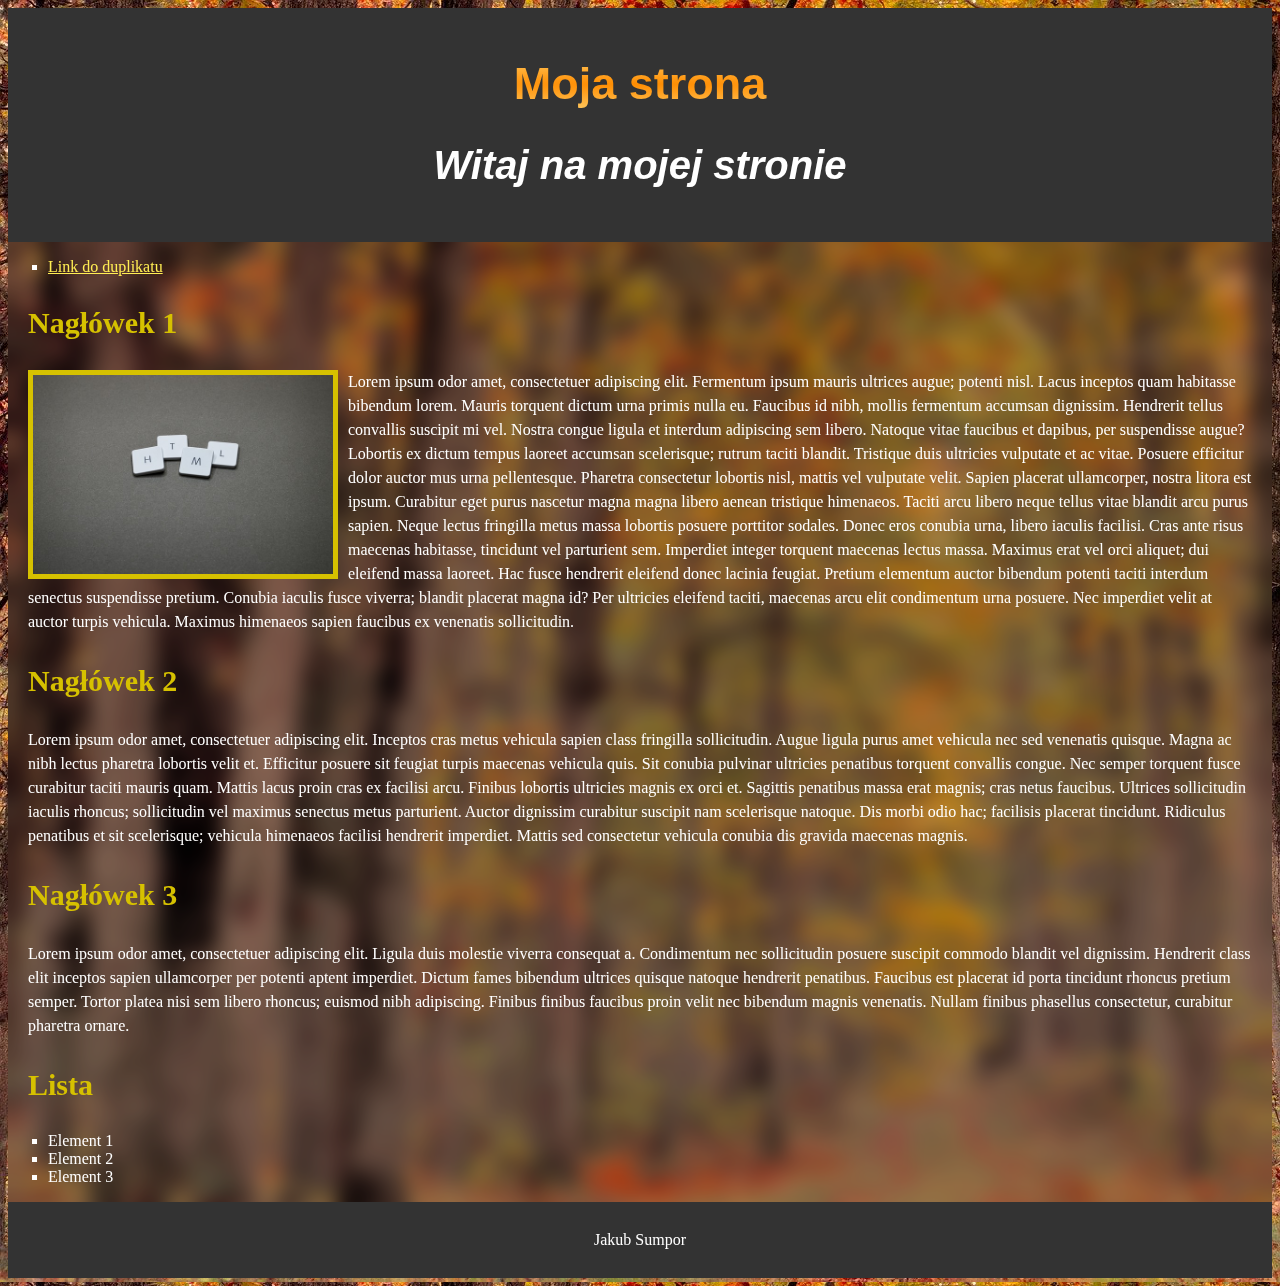
==== page1.html @ 8b6342b4 "Added files" ====
<!DOCTYPE html>
<html>
<head>
  <title>Moja strona</title>
  <link rel="stylesheet" href="page1.css">
  <meta name="viewport" content="width=device-width, initial-scale=1.0">
</head>
<body>
  <header>
    <h1>Moja strona</h1>
    <h2>Witaj na mojej stronie</h2>
  </header>
  <nav>
    <ul>
      <li><a href="page2.html">Link do duplikatu</a></li>
    </ul>
  </nav>
  <main>
    <h3>Nagłówek 1</h3>
    <p>
        <img src="./img.jpg" alt="Zdjecie" width="300px">
        Lorem ipsum odor amet, consectetuer adipiscing elit. Fermentum ipsum mauris ultrices augue; potenti nisl. Lacus inceptos quam habitasse bibendum lorem. Mauris torquent dictum urna primis nulla eu. Faucibus id nibh, mollis fermentum accumsan dignissim. Hendrerit tellus convallis suscipit mi vel. Nostra congue ligula et interdum adipiscing sem libero. Natoque vitae faucibus et dapibus, per suspendisse augue?

        Lobortis ex dictum tempus laoreet accumsan scelerisque; rutrum taciti blandit. Tristique duis ultricies vulputate et ac vitae. Posuere efficitur dolor auctor mus urna pellentesque. Pharetra consectetur lobortis nisl, mattis vel vulputate velit. Sapien placerat ullamcorper, nostra litora est ipsum. Curabitur eget purus nascetur magna magna libero aenean tristique himenaeos. Taciti arcu libero neque tellus vitae blandit arcu purus sapien. Neque lectus fringilla metus massa lobortis posuere porttitor sodales. Donec eros conubia urna, libero iaculis facilisi.
        
        Cras ante risus maecenas habitasse, tincidunt vel parturient sem. Imperdiet integer torquent maecenas lectus massa. Maximus erat vel orci aliquet; dui eleifend massa laoreet. Hac fusce hendrerit eleifend donec lacinia feugiat. Pretium elementum auctor bibendum potenti taciti interdum senectus suspendisse pretium. Conubia iaculis fusce viverra; blandit placerat magna id? Per ultricies eleifend taciti, maecenas arcu elit condimentum urna posuere. Nec imperdiet velit at auctor turpis vehicula. Maximus himenaeos sapien faucibus ex venenatis sollicitudin.
    </p>
    <h3>Nagłówek 2</h3>
    <p>
        Lorem ipsum odor amet, consectetuer adipiscing elit. Inceptos cras metus vehicula sapien class fringilla sollicitudin. Augue ligula purus amet vehicula nec sed venenatis quisque. Magna ac nibh lectus pharetra lobortis velit et. Efficitur posuere sit feugiat turpis maecenas vehicula quis. Sit conubia pulvinar ultricies penatibus torquent convallis congue. Nec semper torquent fusce curabitur taciti mauris quam. Mattis lacus proin cras ex facilisi arcu. Finibus lobortis ultricies magnis ex orci et.

        Sagittis penatibus massa erat magnis; cras netus faucibus. Ultrices sollicitudin iaculis rhoncus; sollicitudin vel maximus senectus metus parturient. Auctor dignissim curabitur suscipit nam scelerisque natoque. Dis morbi odio hac; facilisis placerat tincidunt. Ridiculus penatibus et sit scelerisque; vehicula himenaeos facilisi hendrerit imperdiet. Mattis sed consectetur vehicula conubia dis gravida maecenas magnis.
    </p>
    <h3>Nagłówek 3</h3>
    <p>
        Lorem ipsum odor amet, consectetuer adipiscing elit. Ligula duis molestie viverra consequat a. Condimentum nec sollicitudin posuere suscipit commodo blandit vel dignissim. Hendrerit class elit inceptos sapien ullamcorper per potenti aptent imperdiet. Dictum fames bibendum ultrices quisque natoque hendrerit penatibus. Faucibus est placerat id porta tincidunt rhoncus pretium semper. Tortor platea nisi sem libero rhoncus; euismod nibh adipiscing. Finibus finibus faucibus proin velit nec bibendum magnis venenatis. Nullam finibus phasellus consectetur, curabitur pharetra ornare.
    </p>
    <h3>Lista</h3>
    <ul>
      <li>Element 1</li>
      <li>Element 2</li>
      <li>Element 3</li>
    </ul>
  </main>
  <footer>
    <p>Jakub Sumpor</p>
  </footer>
</body>
</html>
---- page1.css ----
body {
    background-image: url('./background1.jpg');
    backdrop-filter: blur(10px) brightness(80%);
}

h1 {
  font-family: 'Segoe UI', Tahoma, Geneva, Verdana, sans-serif;
  font-size: 45px;
  font-weight: bold;
  text-align: center;
  background: radial-gradient(#ff8c00, #ffe084);
  -webkit-background-clip: text;
  background-clip: text;
  -webkit-text-fill-color: transparent;
}

h2 {
  font-family: 'Segoe UI', Tahoma, Geneva, Verdana, sans-serif;
  font-size: 40px;
  font-style: italic;
}

h3 {
  font-size: 30px;
  font-weight: bold;
  color: rgb(214, 193, 0);
  margin-left: 20px;
  margin-right: 20px;
}

p {
  font-size: 16px;
  line-height: 24px;
  color: #fff;
  margin-left: 20px;
  margin-right: 20px;
}

p img {
  float: left;
  margin-right: 10px;
}

ul {
  list-style-type: square;
  margin-left: 20px;
  padding-left: 20px;
  color: #fff;
}

header {
  background-color: #333;
  color: #fff;
  padding: 20px;
  text-align: center;
}

a {
  color: #ffee53;
}

footer {
  background-color: #333;
  color: #fff;
  padding: 10px;
  text-align: center;
  clear: both;
}

img {
    border: 5px solid rgb(214, 193, 0);
}
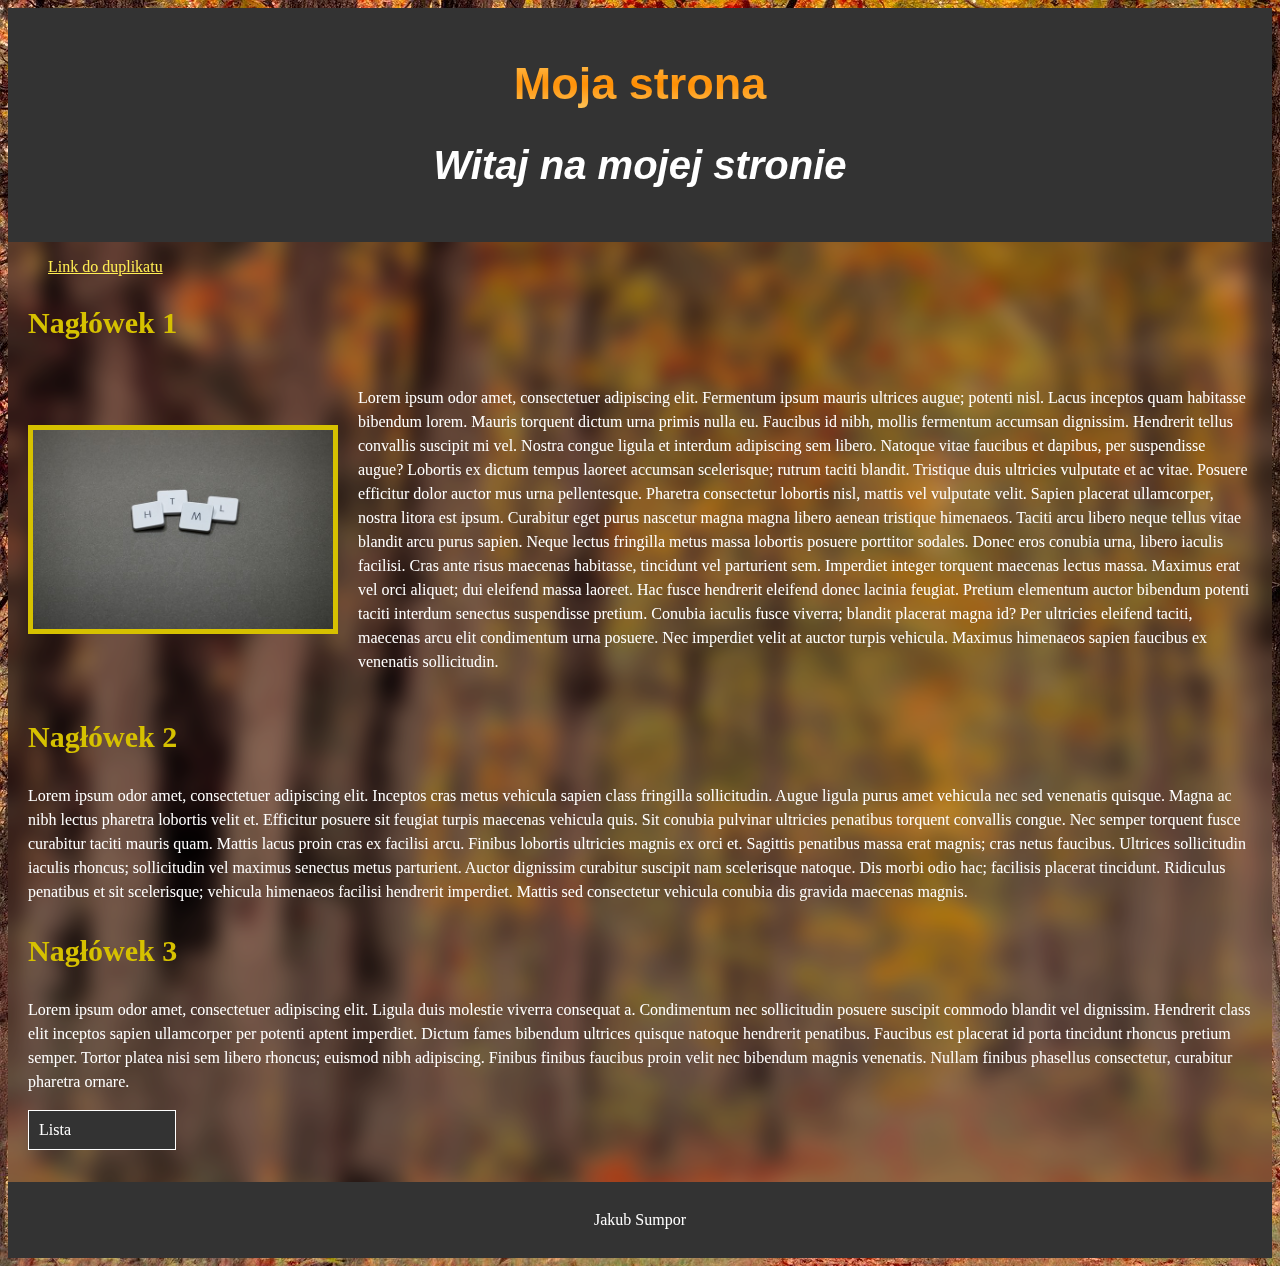
==== commit cc14369a: "Fixes" ====
--- a/page1.html
+++ b/page1.html
@@ -17,30 +17,43 @@
   </nav>
   <main>
     <h3>Nagłówek 1</h3>
-    <p>
-        <img src="./img.jpg" alt="Zdjecie" width="300px">
-        Lorem ipsum odor amet, consectetuer adipiscing elit. Fermentum ipsum mauris ultrices augue; potenti nisl. Lacus inceptos quam habitasse bibendum lorem. Mauris torquent dictum urna primis nulla eu. Faucibus id nibh, mollis fermentum accumsan dignissim. Hendrerit tellus convallis suscipit mi vel. Nostra congue ligula et interdum adipiscing sem libero. Natoque vitae faucibus et dapibus, per suspendisse augue?
+    <div class="text_img">
+      <div class="image"> 
+          <img src="./img.jpg" alt="Zdjecie" width="300px">
+      </div>
+      <div id="text1">
+        <p>
+            Lorem ipsum odor amet, consectetuer adipiscing elit. Fermentum ipsum mauris ultrices augue; potenti nisl. Lacus inceptos quam habitasse bibendum lorem. Mauris torquent dictum urna primis nulla eu. Faucibus id nibh, mollis fermentum accumsan dignissim. Hendrerit tellus convallis suscipit mi vel. Nostra congue ligula et interdum adipiscing sem libero. Natoque vitae faucibus et dapibus, per suspendisse augue?
 
-        Lobortis ex dictum tempus laoreet accumsan scelerisque; rutrum taciti blandit. Tristique duis ultricies vulputate et ac vitae. Posuere efficitur dolor auctor mus urna pellentesque. Pharetra consectetur lobortis nisl, mattis vel vulputate velit. Sapien placerat ullamcorper, nostra litora est ipsum. Curabitur eget purus nascetur magna magna libero aenean tristique himenaeos. Taciti arcu libero neque tellus vitae blandit arcu purus sapien. Neque lectus fringilla metus massa lobortis posuere porttitor sodales. Donec eros conubia urna, libero iaculis facilisi.
-        
-        Cras ante risus maecenas habitasse, tincidunt vel parturient sem. Imperdiet integer torquent maecenas lectus massa. Maximus erat vel orci aliquet; dui eleifend massa laoreet. Hac fusce hendrerit eleifend donec lacinia feugiat. Pretium elementum auctor bibendum potenti taciti interdum senectus suspendisse pretium. Conubia iaculis fusce viverra; blandit placerat magna id? Per ultricies eleifend taciti, maecenas arcu elit condimentum urna posuere. Nec imperdiet velit at auctor turpis vehicula. Maximus himenaeos sapien faucibus ex venenatis sollicitudin.
-    </p>
+            Lobortis ex dictum tempus laoreet accumsan scelerisque; rutrum taciti blandit. Tristique duis ultricies vulputate et ac vitae. Posuere efficitur dolor auctor mus urna pellentesque. Pharetra consectetur lobortis nisl, mattis vel vulputate velit. Sapien placerat ullamcorper, nostra litora est ipsum. Curabitur eget purus nascetur magna magna libero aenean tristique himenaeos. Taciti arcu libero neque tellus vitae blandit arcu purus sapien. Neque lectus fringilla metus massa lobortis posuere porttitor sodales. Donec eros conubia urna, libero iaculis facilisi.
+            
+            Cras ante risus maecenas habitasse, tincidunt vel parturient sem. Imperdiet integer torquent maecenas lectus massa. Maximus erat vel orci aliquet; dui eleifend massa laoreet. Hac fusce hendrerit eleifend donec lacinia feugiat. Pretium elementum auctor bibendum potenti taciti interdum senectus suspendisse pretium. Conubia iaculis fusce viverra; blandit placerat magna id? Per ultricies eleifend taciti, maecenas arcu elit condimentum urna posuere. Nec imperdiet velit at auctor turpis vehicula. Maximus himenaeos sapien faucibus ex venenatis sollicitudin.
+        </p>
+      </div>
+    </div>
     <h3>Nagłówek 2</h3>
-    <p>
-        Lorem ipsum odor amet, consectetuer adipiscing elit. Inceptos cras metus vehicula sapien class fringilla sollicitudin. Augue ligula purus amet vehicula nec sed venenatis quisque. Magna ac nibh lectus pharetra lobortis velit et. Efficitur posuere sit feugiat turpis maecenas vehicula quis. Sit conubia pulvinar ultricies penatibus torquent convallis congue. Nec semper torquent fusce curabitur taciti mauris quam. Mattis lacus proin cras ex facilisi arcu. Finibus lobortis ultricies magnis ex orci et.
+    <div id="text2">
+      <p>
+          Lorem ipsum odor amet, consectetuer adipiscing elit. Inceptos cras metus vehicula sapien class fringilla sollicitudin. Augue ligula purus amet vehicula nec sed venenatis quisque. Magna ac nibh lectus pharetra lobortis velit et. Efficitur posuere sit feugiat turpis maecenas vehicula quis. Sit conubia pulvinar ultricies penatibus torquent convallis congue. Nec semper torquent fusce curabitur taciti mauris quam. Mattis lacus proin cras ex facilisi arcu. Finibus lobortis ultricies magnis ex orci et.
 
-        Sagittis penatibus massa erat magnis; cras netus faucibus. Ultrices sollicitudin iaculis rhoncus; sollicitudin vel maximus senectus metus parturient. Auctor dignissim curabitur suscipit nam scelerisque natoque. Dis morbi odio hac; facilisis placerat tincidunt. Ridiculus penatibus et sit scelerisque; vehicula himenaeos facilisi hendrerit imperdiet. Mattis sed consectetur vehicula conubia dis gravida maecenas magnis.
-    </p>
+          Sagittis penatibus massa erat magnis; cras netus faucibus. Ultrices sollicitudin iaculis rhoncus; sollicitudin vel maximus senectus metus parturient. Auctor dignissim curabitur suscipit nam scelerisque natoque. Dis morbi odio hac; facilisis placerat tincidunt. Ridiculus penatibus et sit scelerisque; vehicula himenaeos facilisi hendrerit imperdiet. Mattis sed consectetur vehicula conubia dis gravida maecenas magnis.
+      </p>
+    </div>
     <h3>Nagłówek 3</h3>
-    <p>
-        Lorem ipsum odor amet, consectetuer adipiscing elit. Ligula duis molestie viverra consequat a. Condimentum nec sollicitudin posuere suscipit commodo blandit vel dignissim. Hendrerit class elit inceptos sapien ullamcorper per potenti aptent imperdiet. Dictum fames bibendum ultrices quisque natoque hendrerit penatibus. Faucibus est placerat id porta tincidunt rhoncus pretium semper. Tortor platea nisi sem libero rhoncus; euismod nibh adipiscing. Finibus finibus faucibus proin velit nec bibendum magnis venenatis. Nullam finibus phasellus consectetur, curabitur pharetra ornare.
-    </p>
-    <h3>Lista</h3>
-    <ul>
-      <li>Element 1</li>
-      <li>Element 2</li>
-      <li>Element 3</li>
-    </ul>
+    <div id="text3">
+      <p>
+          Lorem ipsum odor amet, consectetuer adipiscing elit. Ligula duis molestie viverra consequat a. Condimentum nec sollicitudin posuere suscipit commodo blandit vel dignissim. Hendrerit class elit inceptos sapien ullamcorper per potenti aptent imperdiet. Dictum fames bibendum ultrices quisque natoque hendrerit penatibus. Faucibus est placerat id porta tincidunt rhoncus pretium semper. Tortor platea nisi sem libero rhoncus; euismod nibh adipiscing. Finibus finibus faucibus proin velit nec bibendum magnis venenatis. Nullam finibus phasellus consectetur, curabitur pharetra ornare.
+      </p>
+    </div>
+    <li>
+      <input type="checkbox" id="checkbox1">
+      <label for="checkbox1">Lista</label>
+      <ul>
+        <li>Element 1</li>
+        <li>Element 2</li>
+        <li>Element 3</li>
+      </ul>
+    </li>
   </main>
   <footer>
     <p>Jakub Sumpor</p>
--- a/page1.css
+++ b/page1.css
@@ -36,16 +36,69 @@
   margin-right: 20px;
 }
 
-p img {
-  float: left;
-  margin-right: 10px;
+.text_img {
+  display: flex;
+  flex-direction: row;
+  justify-content: space-between;
+  align-items: center;
+}
+
+.image {
+  display: flex;
+  justify-content: center;
+  align-items: center;
+  margin-left: 20px;
+}
+
+@media screen and (max-width: 700px) {
+  .text_img {
+    flex-direction: column;
+  }  
 }
 
 ul {
-  list-style-type: square;
+  list-style-type: none;
   margin-left: 20px;
   padding-left: 20px;
   color: #fff;
+}
+
+label{
+  display: block;
+  cursor: pointer;
+  padding: 10px;
+  border: 1px solid #fff;
+  margin-left: 20px;
+  width: 10%;
+  color: #fff;
+  background-color: #333;
+}
+
+label:hover {
+  background-color: #fff;
+  color: #333;
+}
+
+input[type="checkbox"]{
+  position: absolute;
+  left: -9999px;
+}
+
+input[type="checkbox"] ~ ul{
+  height: 0;
+  transform: scaleY(0);
+}
+
+input[type="checkbox"]:checked ~ ul{
+  height: 100%;
+  transform-origin: top;
+  transition: transform .2s ease-out;
+  transform: scaleY(1); 
+}
+
+input[type="checkbox"]:checked + label{
+  background: rgb(214, 193, 0);
+  border-bottom: 1px solid #fff;
 }
 
 header {
